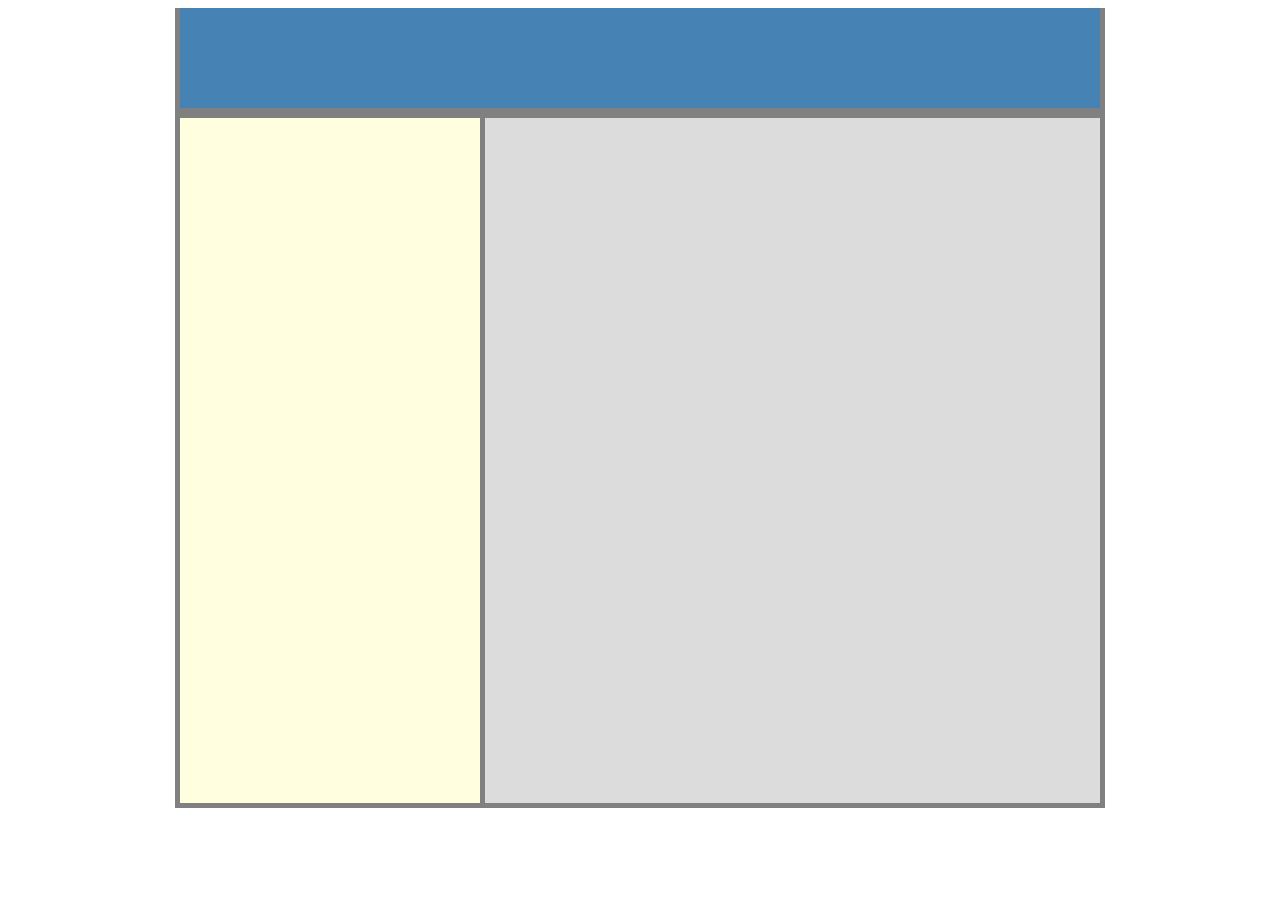
==== Pagina2/index.html @ 01d0c815 "Clase css 3 de Noviembre" ====
<!DOCTYPE html>
<html>
<head>
	<meta charset="utf-8">
	<title></title>
	<link rel="stylesheet" type="text/css" href="estilos.css">
</head>
<body> <!---->
	<div id="contenedor">
		<div id="navegar"></div>
		<div id="noticias"></div>
		<div id="contenido"></div>
	</div>
</body>
</html>
---- Pagina2/estilos.css ----
div#contenedor{
	background-color:  grey;
	width: 930px;
	height: 800px;
	margin: auto ; <!---->
}
div#navegar{
	background-color:  steelblue;
	width: 920px;
	height: 100px;
	margin: 0px 5px ; <!---->
}
div#noticias{
	background-color: lightyellow;
	width: 300px;
	height: 685px;
	margin: 10px 5px ; <!---->
}
div#contenido{
	background-color: gainsboro;
	width: 615px;
	height: 685px;
	margin: -695px 0px 5px 310px ; <!---->
}
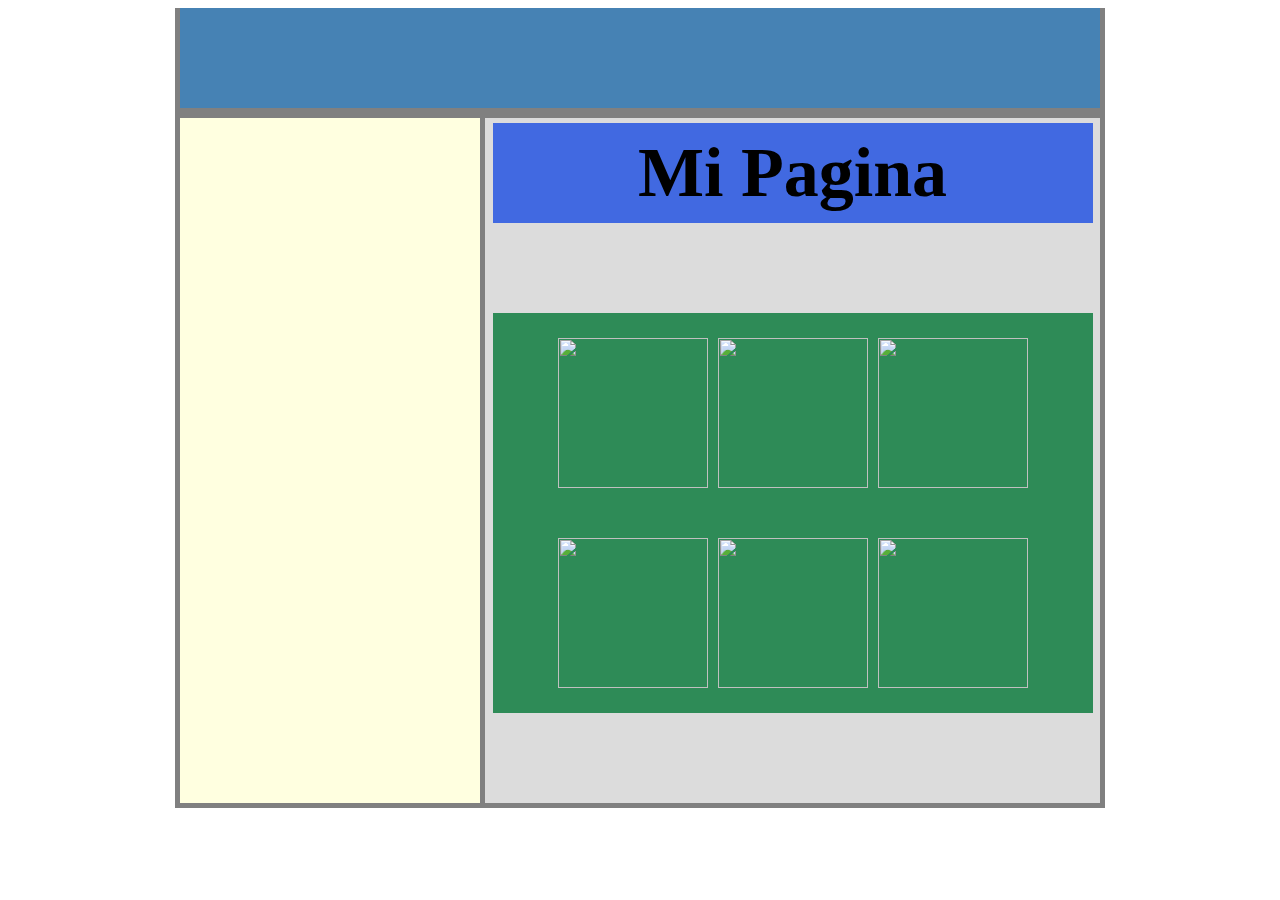
==== commit d5f539bf: "clase 8 de noviembre" ====
--- a/Pagina2/index.html
+++ b/Pagina2/index.html
@@ -9,7 +9,20 @@
 	<div id="contenedor">
 		<div id="navegar"></div>
 		<div id="noticias"></div>
-		<div id="contenido"></div>
+		<div id="contenido">
+			<div id="contenedortitulo"> 
+				<h2>Mi Pagina</h2>
+			</div>
+			<div id="fotos">
+				<img style="order:1" src="imagenes/bolitaamarillasufriendo.jpg">
+				<img style="order:2" src="imagenes/bbbbbb.jpg">
+				<img style="order:3" src="imagenes/bolitaamarillaenojada.jpg">
+				<img style="order:4" src="imagenes/bolitaamarillaapuntodehablar.jpg">
+				<img style="order:5" src="imagenes/bolitahaciendountrato.jpg">
+				<img style="order:6" src="imagenes/bolitaenlacompu.jpg">
+				
+			</div>
+		</div>
 	</div>
 </body>
 </html>--- a/Pagina2/estilos.css
+++ b/Pagina2/estilos.css
@@ -20,5 +20,45 @@
 	background-color: gainsboro;
 	width: 615px;
 	height: 685px;
-	margin: -695px 0px 5px 310px ; <!---->
+	margin: -695px 0px 0px 310px;
+	display: flex;
+	justify-content: center;
+	flex-wrap: wrap;
+}
+div#contenedortitulo{
+	background-color: royalblue;
+	width: 600px;
+	height: 100px;
+	margin-top: 5px;
+	display: flex;
+	justify-content: center;
+	align-items: center;
+}
+h2{
+	margin: 0px;	
+	font-size: 70px;
+	color: black;
+}
+
+div#fotos{
+	background-color: seagreen;
+	width: 600px;
+	height: 400px;
+	margin-top: 0px;
+	display: flex;
+	flex-wrap: wrap-reverse;
+	justify-content: center;
+	align-items: center;
+}
+img{
+	margin: 5px;
+	width: 150px;
+	height: 150px;
+
+}
+img:hover{
+	margin: 10px;
+	width: 170px;
+	height: 170px;
+
 }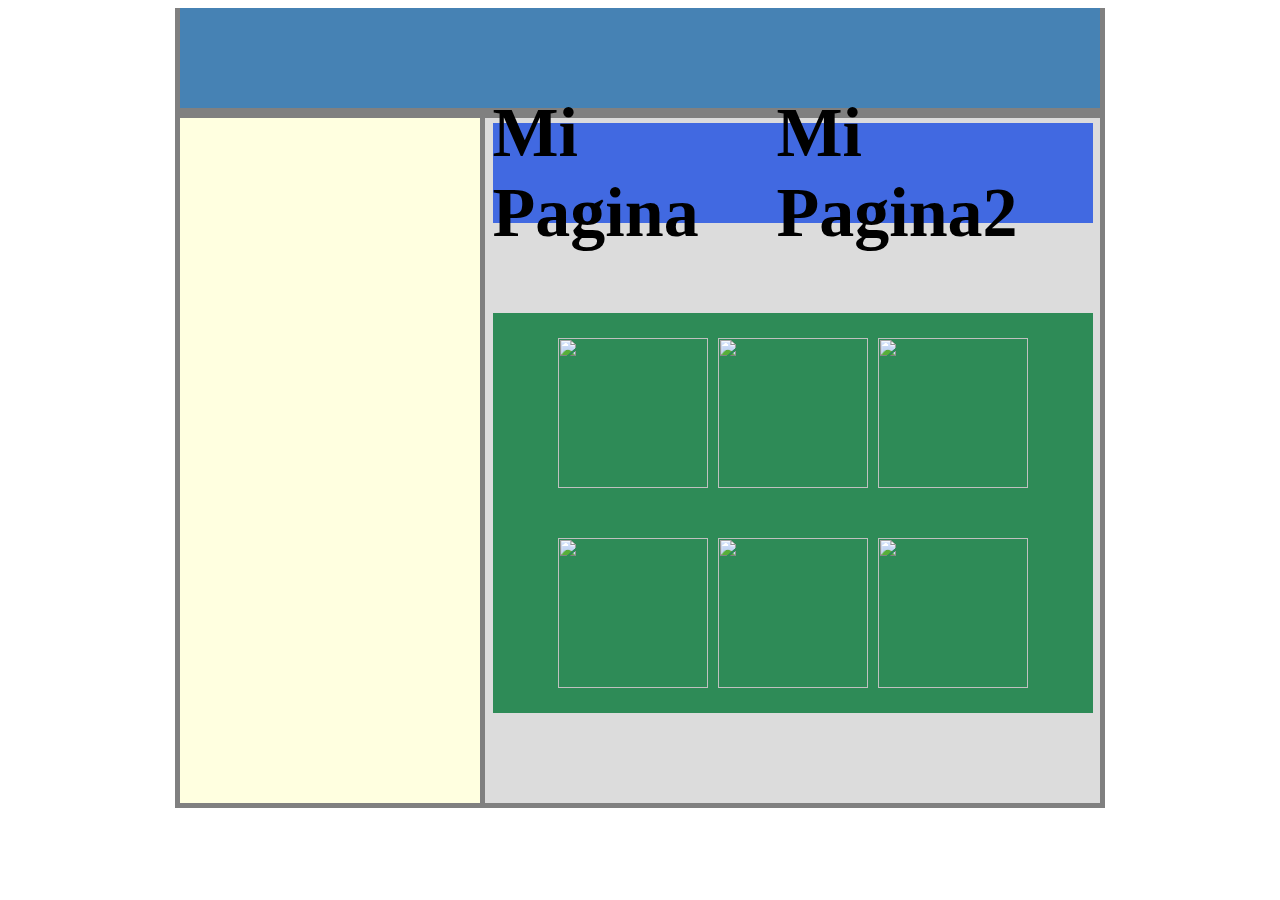
==== commit b1d947d2: "Tarea 1: recrear pagina" ====
--- a/Pagina2/index.html
+++ b/Pagina2/index.html
@@ -11,7 +11,8 @@
 		<div id="noticias"></div>
 		<div id="contenido">
 			<div id="contenedortitulo"> 
-				<h2>Mi Pagina</h2>
+				<h2 style="order:1">Mi Pagina</h2>
+				<h2 style="order:2">Mi Pagina2</h2>
 			</div>
 			<div id="fotos">
 				<img style="order:1" src="imagenes/bolitaamarillasufriendo.jpg">
